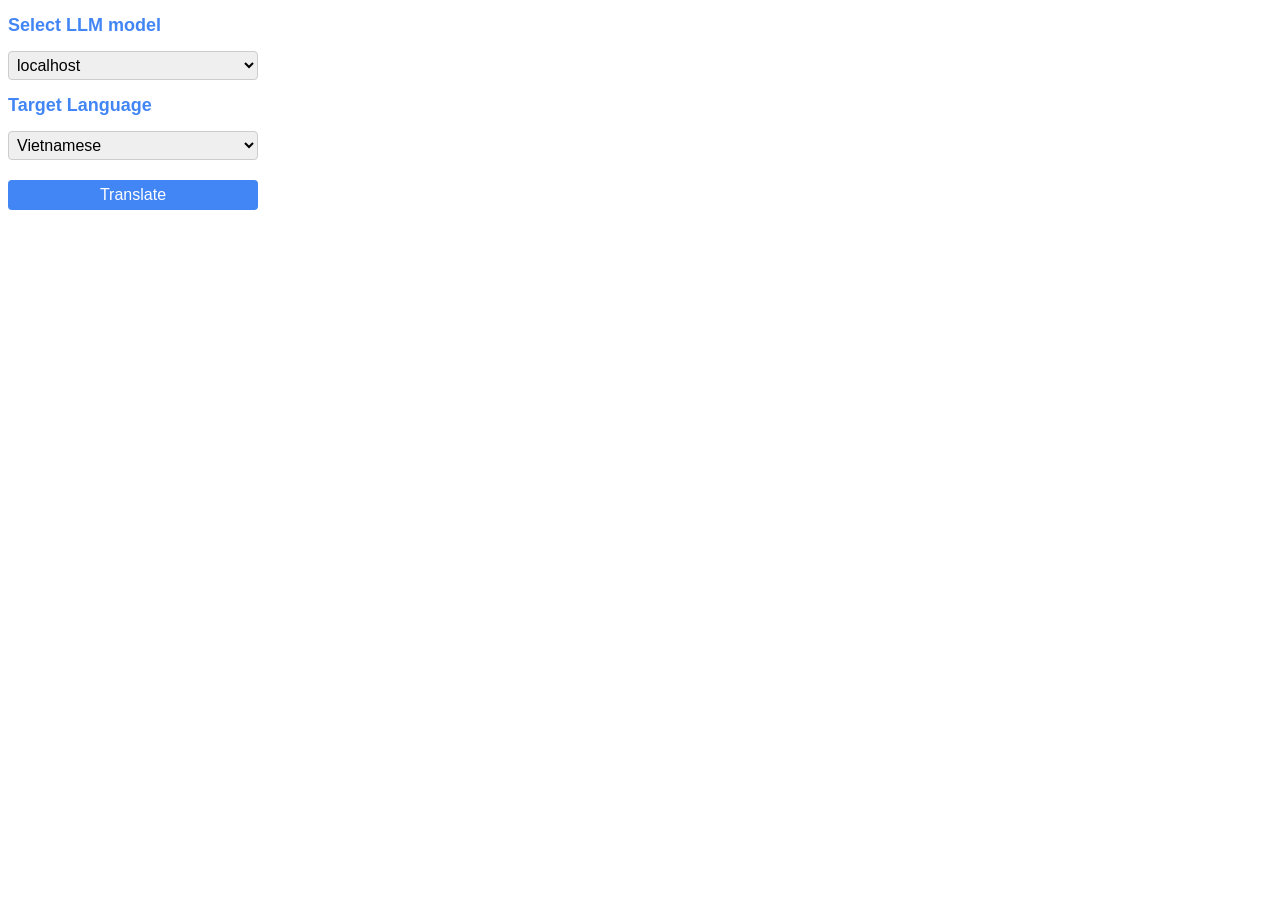
==== extension/index.html @ 3ccec699 "first commit" ====
<!DOCTYPE html>
<html>
<head>
  <head>
    <link rel="stylesheet" href="index.css">
  </head>
</head>
<body>
  <h2>Select LLM model</h2>
  <select id="modelSelect" >
    <option value="localhost">localhost</option>
    <option value="gemini">gemini-3.1-flash-lite</option>
    <option value="chatgpt">gpt-5.4-mini</option>
    <option value="deepseek">deepseek-v4-flash</option>
    <option value="qwen">qwen3.5-flash</option>
  </select>
  <h2>Target Language</h2>
  <select id="languageSelect">
    <option value="vi">Vietnamese</option>
    <option value="cn">Chinese</option>
    <option value="jp">Japanese</option>
    <option value="kr">Korean</option>
  </select>
  <input type="button" id="translateBtn" value="Translate">
  <script src="index.js"></script>
</body>
</html>
---- extension/index.css ----
body { width: 250px; font-family: Arial, sans-serif; }
h2 { color: #4285f4; font-size: 18px; }
select {
  padding: 4px;
  font-size: 16px;
  border: 1px solid #ccc;
  border-radius: 4px;
  width: 100%;
}

input[type="button"] {
  margin-top: 20px;
  margin-bottom: 15px;
  padding: 6px 12px;
  font-size: 16px;
  color: #fff;
  background-color: #4285f4;
  border: none;
  border-radius: 4px;
  width: 100%;
  cursor: pointer;
}
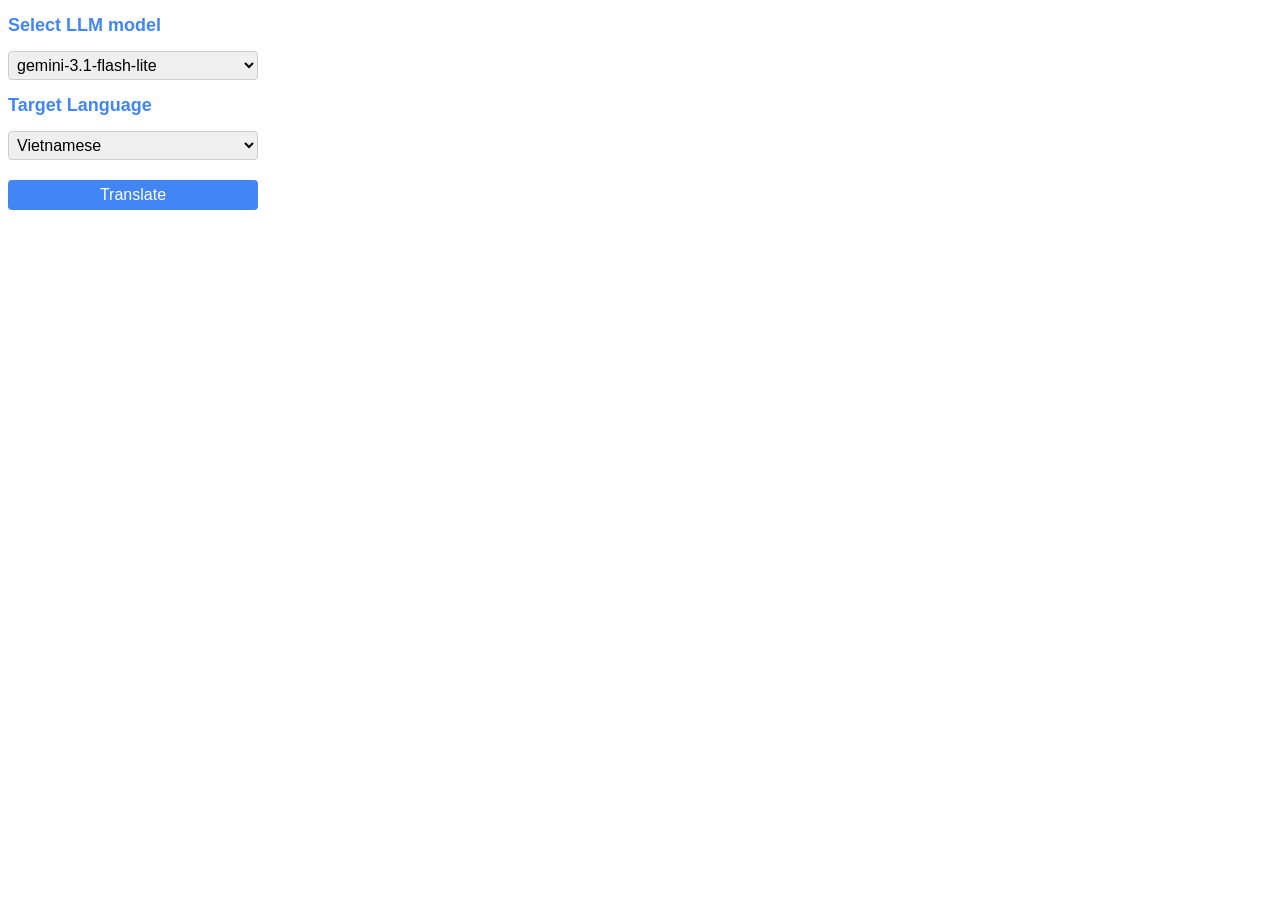
==== commit 73f53cdf: "move gemini model to the top of dropdown list" ====
--- a/extension/index.html
+++ b/extension/index.html
@@ -8,8 +8,8 @@
 <body>
   <h2>Select LLM model</h2>
   <select id="modelSelect" >
+    <option value="gemini">gemini-3.1-flash-lite</option>
     <option value="localhost">localhost</option>
-    <option value="gemini">gemini-3.1-flash-lite</option>
     <option value="chatgpt">gpt-5.4-mini</option>
     <option value="deepseek">deepseek-v4-flash</option>
     <option value="qwen">qwen3.5-flash</option>
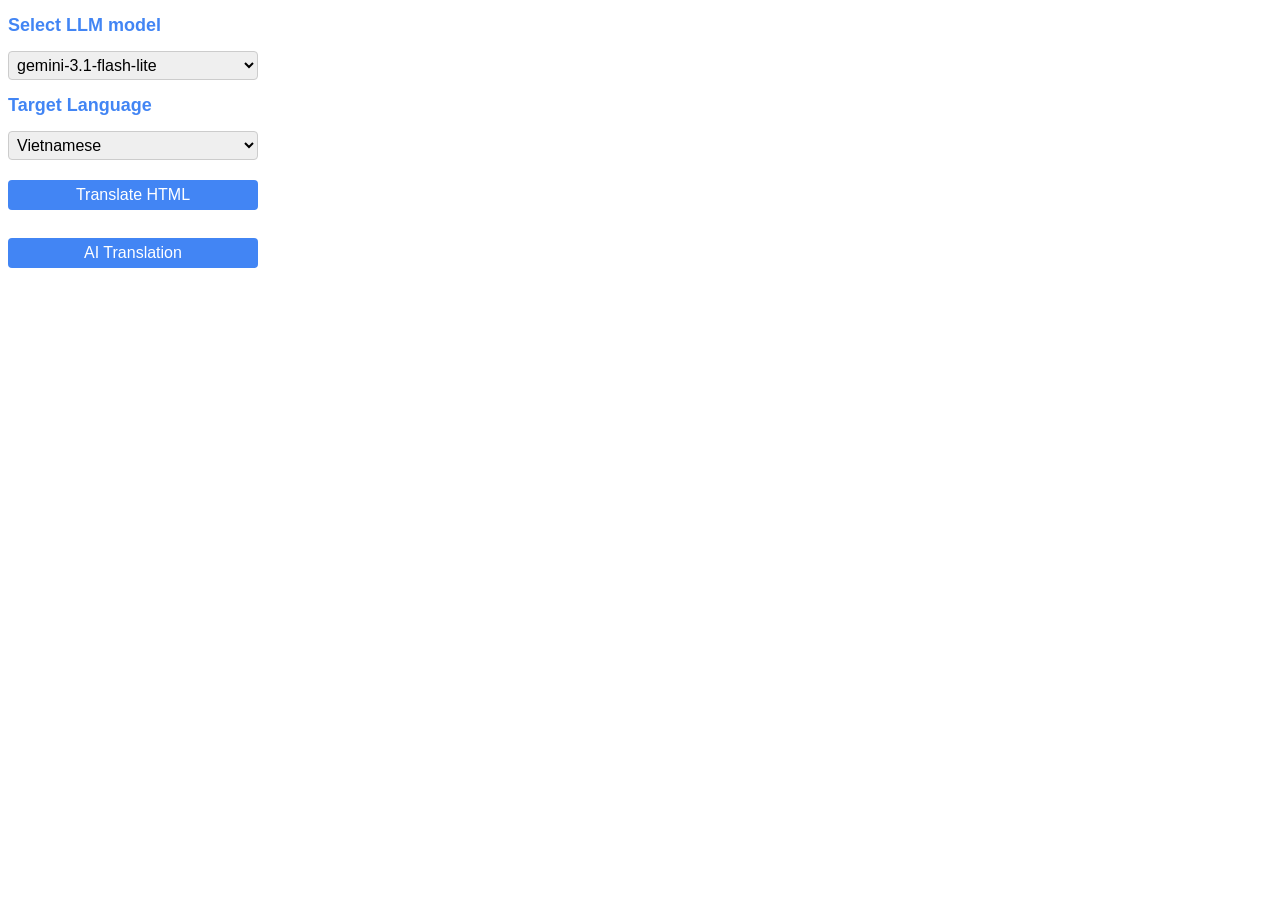
==== commit bc2b2664: "rename translate button to translate html add ai translation button" ====
--- a/extension/index.html
+++ b/extension/index.html
@@ -21,7 +21,8 @@
     <option value="jp">Japanese</option>
     <option value="kr">Korean</option>
   </select>
-  <input type="button" id="translateBtn" value="Translate">
+  <input type="button" id="translateHtmlBtn" value="Translate HTML"/>
+  <input type="button" id="aiTranslationBtn" value="AI Translation"/>
   <script src="index.js"></script>
 </body>
 </html>
--- a/extension/index.css
+++ b/extension/index.css
@@ -10,7 +10,7 @@
 
 input[type="button"] {
   margin-top: 20px;
-  margin-bottom: 15px;
+  margin-bottom: 8px;
   padding: 6px 12px;
   font-size: 16px;
   color: #fff;
